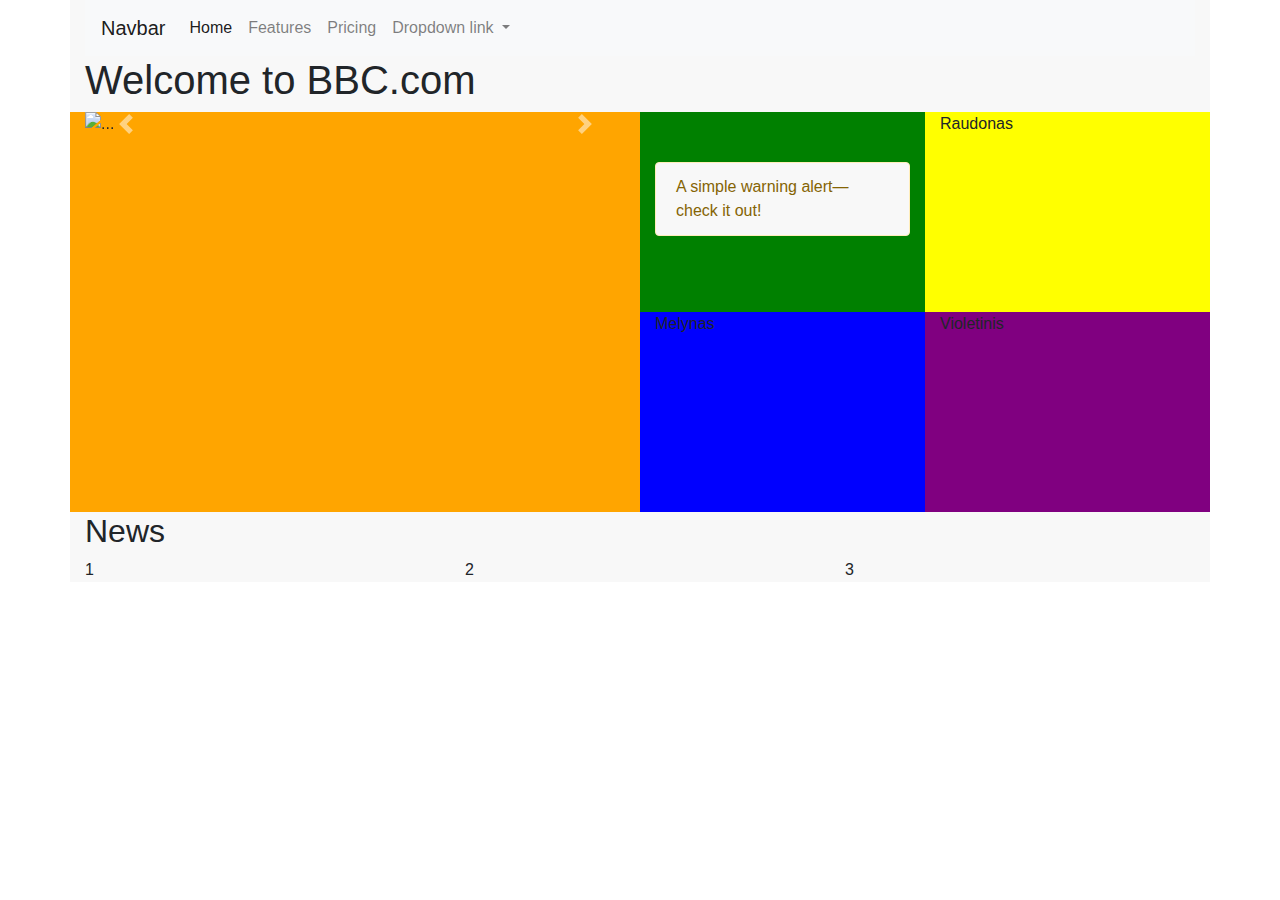
==== Project1/index.html @ 81eb5b26 "bootstrap" ====
<!doctype html>
<html lang="en">
  <head>
    <!-- Required meta tags -->
    <meta charset="utf-8">
    <meta name="viewport" content="width=device-width, initial-scale=1, shrink-to-fit=no">

    <!-- Bootstrap CSS -->
    <link rel="stylesheet" href="css/bootstrap.min.css" >
    <!-- Custom css -->
    <link rel="stylesheet" type="text/css" href="css/style.css">

    <title>Hello, world!</title>
  </head>
  <body>
    <div class="container">
      <nav class="navbar navbar-expand-lg navbar-light bg-light">
  <a class="navbar-brand" href="#">Navbar</a>
  <button class="navbar-toggler" type="button" data-toggle="collapse" data-target="#navbarNavDropdown" aria-controls="navbarNavDropdown" aria-expanded="false" aria-label="Toggle navigation">
    <span class="navbar-toggler-icon"></span>
  </button>
  <div class="collapse navbar-collapse" id="navbarNavDropdown">
    <ul class="navbar-nav">
      <li class="nav-item active">
        <a class="nav-link" href="#">Home <span class="sr-only">(current)</span></a>
      </li>
      <li class="nav-item">
        <a class="nav-link" href="#">Features</a>
      </li>
      <li class="nav-item">
        <a class="nav-link" href="#">Pricing</a>
      </li>
      <li class="nav-item dropdown">
        <a class="nav-link dropdown-toggle" href="#" id="navbarDropdownMenuLink" role="button" data-toggle="dropdown" aria-haspopup="true" aria-expanded="false">
          Dropdown link
        </a>
        <div class="dropdown-menu" aria-labelledby="navbarDropdownMenuLink">
          <a class="dropdown-item" href="#">Action</a>
          <a class="dropdown-item" href="#">Another action</a>
          <a class="dropdown-item" href="#">Something else here</a>
        </div>
      </li>
    </ul>
  </div>
</nav>
      <h1>Welcome to BBC.com</h1>
      <div class="row">
        <div class="col-sm-6 align-items-center didelis">
          <div id="carouselExampleControls" class="carousel slide" data-ride="carousel">
          <div class="carousel-inner">
          <div class="carousel-item active">
          <img src="..." class="d-block w-100" alt="...">
          </div>
          <div class="carousel-item">
          <img src="..." class="d-block w-100" alt="...">
          </div>
          <div class="carousel-item">
          <img src="..." class="d-block w-100" alt="...">
          </div>
          </div>
          <a class="carousel-control-prev" href="#carouselExampleControls" role="button" data-slide="prev">
          <span class="carousel-control-prev-icon" aria-hidden="true"></span>
          <span class="sr-only">Previous</span>
          </a>
          <a class="carousel-control-next" href="#carouselExampleControls" role="button" data-slide="next">
          <span class="carousel-control-next-icon" aria-hidden="true"></span>
          <span class="sr-only">Next</span>
          </a>
          </div>
        </div>
        <div class="col-sm-6">
          <div class="row">
          <div class="col-sm m1"><div class="alert alert-warning" role="alert">
  A simple warning alert—check it out!
</div></div>
          <div class="col-sm m2">Raudonas</div>
          </div>
          <div class="row">
          <div class="col-sm m3">Melynas</div>
          <div class="col-sm m4">Violetinis</div>
        </div>
        </div>
      </div>
      <h2>News</h2>
      <div class="row">
        <div class="col-sm">1</div>
        <div class="col-sm">2</div>
        <div class="col-sm">3</div>
      </div>
    </div>
    <!-- Optional JavaScript -->
    <!-- jQuery first, then Popper.js, then Bootstrap JS -->
    <script src="https://code.jquery.com/jquery-3.3.1.slim.min.js" integrity="sha384-q8i/X+965DzO0rT7abK41JStQIAqVgRVzpbzo5smXKp4YfRvH+8abtTE1Pi6jizo" crossorigin="anonymous"></script>
    <script src="https://cdnjs.cloudflare.com/ajax/libs/popper.js/1.14.7/umd/popper.min.js" integrity="sha384-UO2eT0CpHqdSJQ6hJty5KVphtPhzWj9WO1clHTMGa3JDZwrnQq4sF86dIHNDz0W1" crossorigin="anonymous"></script>
    <script src="https://stackpath.bootstrapcdn.com/bootstrap/4.3.1/js/bootstrap.min.js" integrity="sha384-JjSmVgyd0p3pXB1rRibZUAYoIIy6OrQ6VrjIEaFf/nJGzIxFDsf4x0xIM+B07jRM" crossorigin="anonymous"></script>
  </body>
</html>
---- Project1/css/style.css ----
/*Base*/
.container-fluid{
	background-color: tomato;
}
.container{
	background-color: #f8f8f8;
}
.didelis{
	background: orange;
	height: 400px;
}
.m1{
	background: green;
	min-height: 200px;
}
.m2{
	background: yellow;
	min-height: 200px;
}
.m3{
	background: blue;
	min-height: 200px;
}
.m4{
	background: purple;
	min-height: 200px;
}
.alert-warning{
	background: #f8f8f8;
	margin-top: 50px;
}
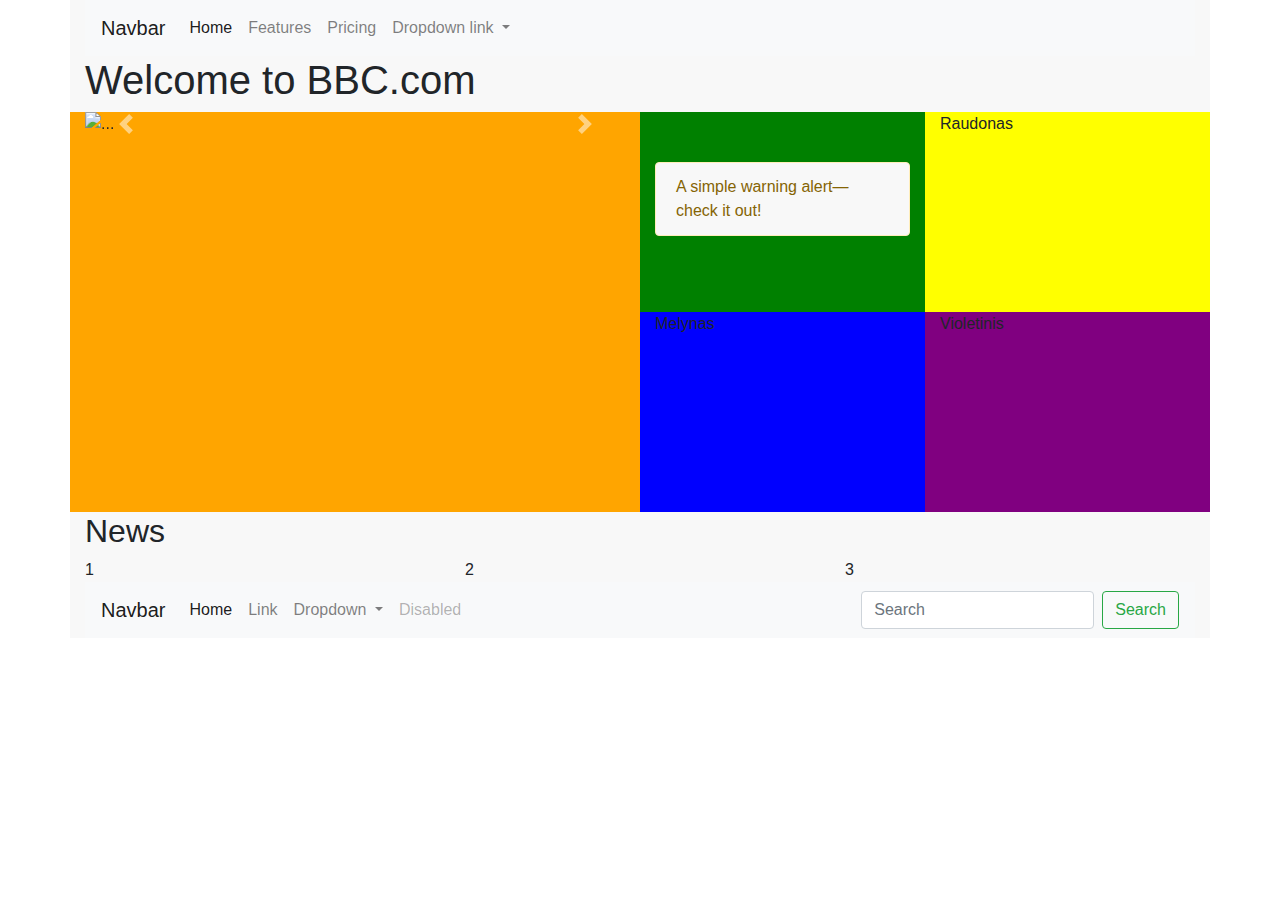
==== commit 8ece6859: "updateboot" ====
--- a/Project1/index.html
+++ b/Project1/index.html
@@ -87,6 +87,41 @@
         <div class="col-sm">2</div>
         <div class="col-sm">3</div>
       </div>
+      <nav class="navbar navbar-expand-lg navbar-light bg-light">
+  <a class="navbar-brand" href="#">Navbar</a>
+  <button class="navbar-toggler" type="button" data-toggle="collapse" data-target="#navbarSupportedContent" aria-controls="navbarSupportedContent" aria-expanded="false" aria-label="Toggle navigation">
+    <span class="navbar-toggler-icon"></span>
+  </button>
+
+  <div class="collapse navbar-collapse" id="navbarSupportedContent">
+    <ul class="navbar-nav mr-auto">
+      <li class="nav-item active">
+        <a class="nav-link" href="#">Home <span class="sr-only">(current)</span></a>
+      </li>
+      <li class="nav-item">
+        <a class="nav-link" href="#">Link</a>
+      </li>
+      <li class="nav-item dropdown">
+        <a class="nav-link dropdown-toggle" href="#" id="navbarDropdown" role="button" data-toggle="dropdown" aria-haspopup="true" aria-expanded="false">
+          Dropdown
+        </a>
+        <div class="dropdown-menu" aria-labelledby="navbarDropdown">
+          <a class="dropdown-item" href="#">Action</a>
+          <a class="dropdown-item" href="#">Another action</a>
+          <div class="dropdown-divider"></div>
+          <a class="dropdown-item" href="#">Something else here</a>
+        </div>
+      </li>
+      <li class="nav-item">
+        <a class="nav-link disabled" href="#" tabindex="-1" aria-disabled="true">Disabled</a>
+      </li>
+    </ul>
+    <form class="form-inline my-2 my-lg-0">
+      <input class="form-control mr-sm-2" type="search" placeholder="Search" aria-label="Search">
+      <button class="btn btn-outline-success my-2 my-sm-0" type="submit">Search</button>
+    </form>
+  </div>
+</nav>
     </div>
     <!-- Optional JavaScript -->
     <!-- jQuery first, then Popper.js, then Bootstrap JS -->
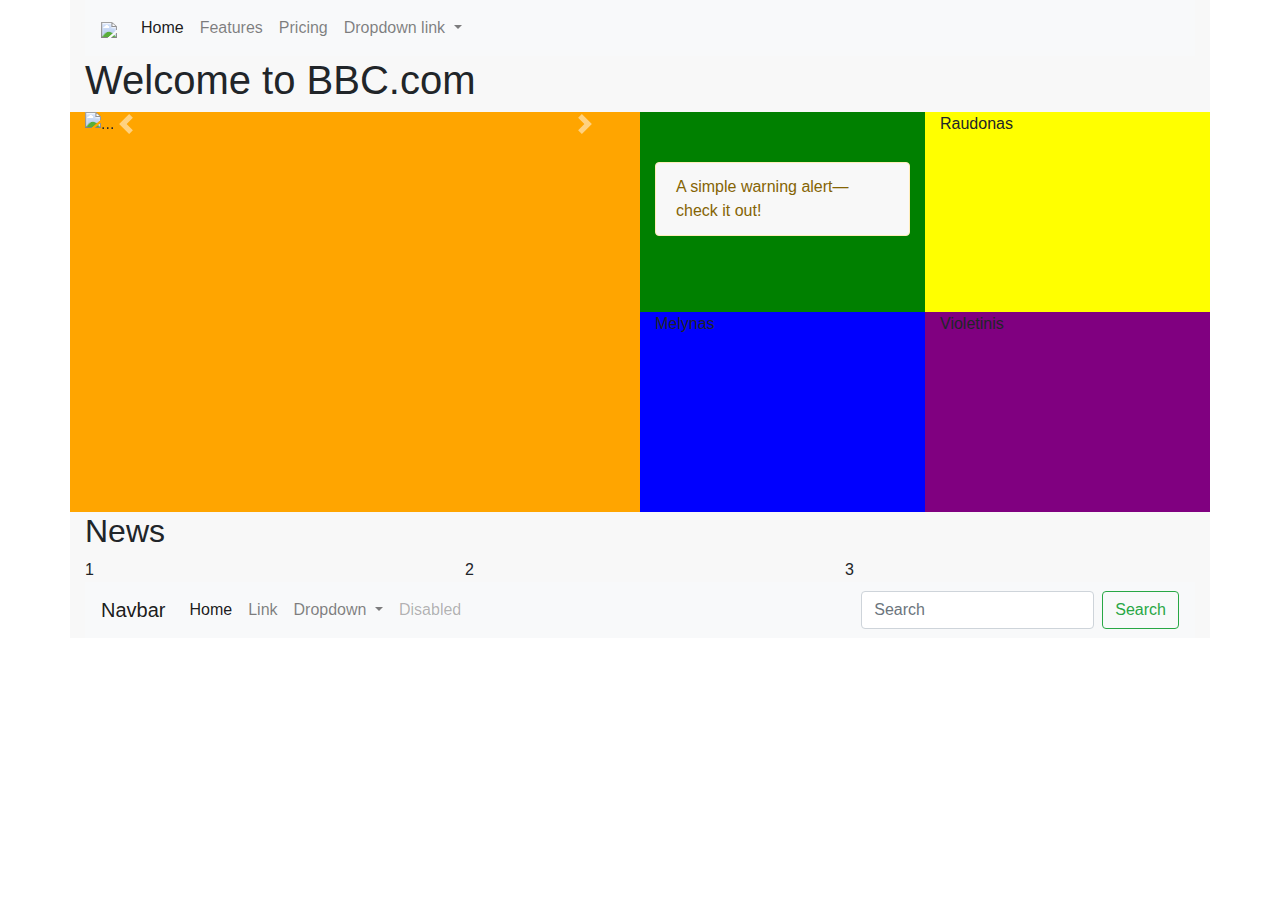
==== commit 40812767: "latest layout update" ====
--- a/Project1/index.html
+++ b/Project1/index.html
@@ -15,7 +15,7 @@
   <body>
     <div class="container">
       <nav class="navbar navbar-expand-lg navbar-light bg-light">
-  <a class="navbar-brand" href="#">Navbar</a>
+      <a class="navbar-brand" href="#"><img src="img/logo.jpg"></a>
   <button class="navbar-toggler" type="button" data-toggle="collapse" data-target="#navbarNavDropdown" aria-controls="navbarNavDropdown" aria-expanded="false" aria-label="Toggle navigation">
     <span class="navbar-toggler-icon"></span>
   </button>
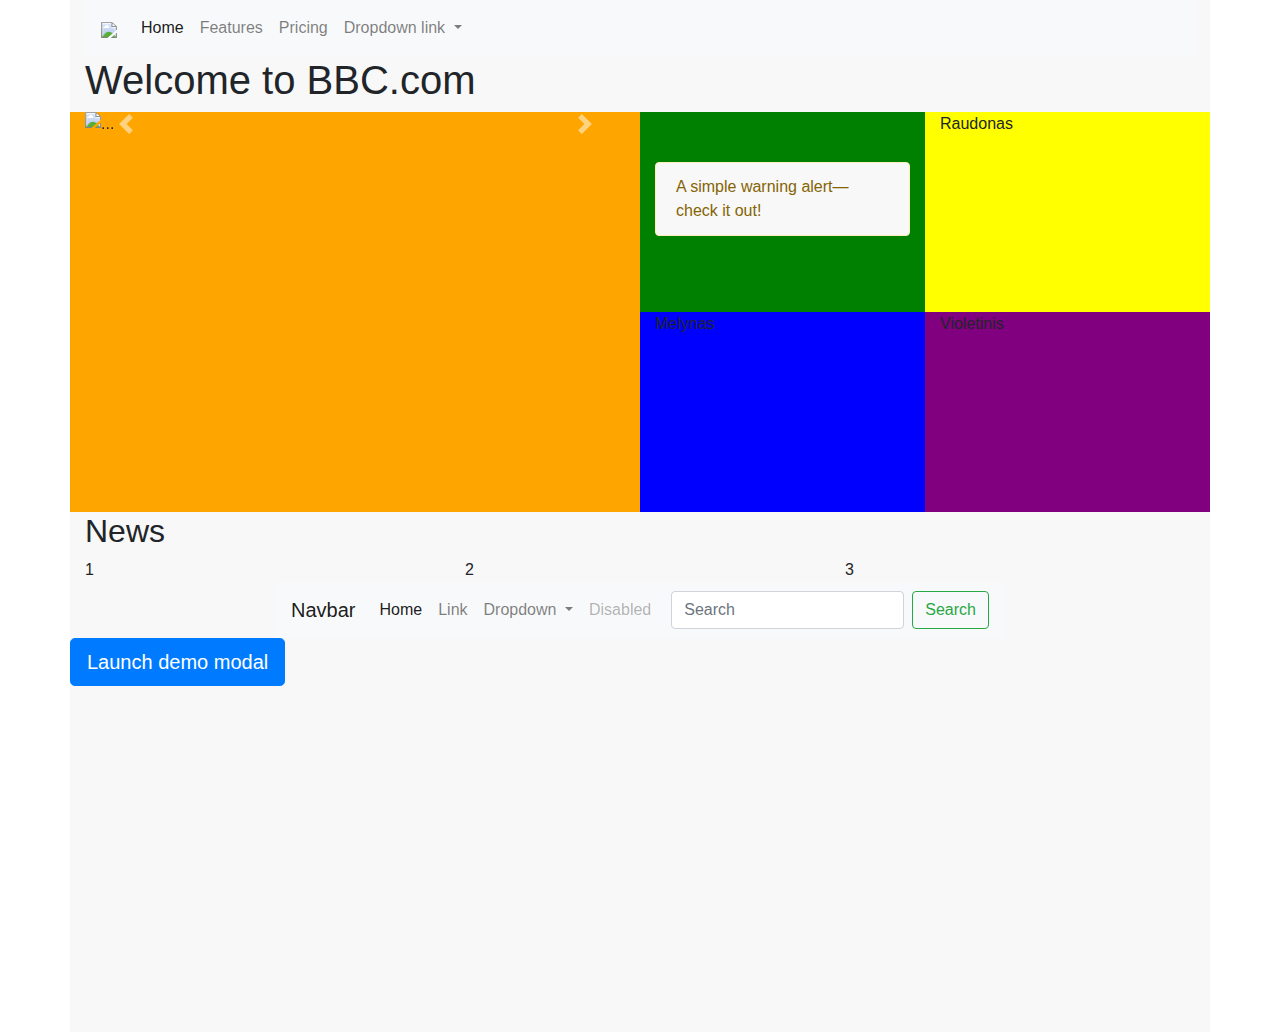
==== commit 889e635e: "95%" ====
--- a/Project1/index.html
+++ b/Project1/index.html
@@ -9,7 +9,8 @@
     <link rel="stylesheet" href="css/bootstrap.min.css" >
     <!-- Custom css -->
     <link rel="stylesheet" type="text/css" href="css/style.css">
-
+    <link rel="stylesheet" href="https://raw.githubusercontent.com/daneden/animate.css/master/animate.css">
+    <link rel="stylesheet" href="css/bootnavbar.css">
     <title>Hello, world!</title>
   </head>
   <body>
@@ -87,46 +88,120 @@
         <div class="col-sm">2</div>
         <div class="col-sm">3</div>
       </div>
-      <nav class="navbar navbar-expand-lg navbar-light bg-light">
-  <a class="navbar-brand" href="#">Navbar</a>
-  <button class="navbar-toggler" type="button" data-toggle="collapse" data-target="#navbarSupportedContent" aria-controls="navbarSupportedContent" aria-expanded="false" aria-label="Toggle navigation">
-    <span class="navbar-toggler-icon"></span>
+    </div>
+  <div class="container navas">
+    <div class="row">
+      <div class="col-sm-8 offset-sm-2">
+        <!-- Nav Baro Pradzia -->
+            <nav class="navbar navbar-expand-lg navbar-light bg-light" id="main_navbar">
+        <a class="navbar-brand" href="#">Navbar</a>
+        <button class="navbar-toggler" type="button" data-toggle="collapse" data-target="#navbarSupportedContent"
+            aria-controls="navbarSupportedContent" aria-expanded="false" aria-label="Toggle navigation">
+            <span class="navbar-toggler-icon"></span>
+        </button>
+
+        <div class="collapse navbar-collapse" id="navbarSupportedContent">
+            <ul class="navbar-nav mr-auto">
+                <li class="nav-item active">
+                    <a class="nav-link" href="#">Home <span class="sr-only">(current)</span></a>
+                </li>
+                <li class="nav-item">
+                    <a class="nav-link" href="#">Link</a>
+                </li>
+                <li class="nav-item dropdown">
+                    <a class="nav-link dropdown-toggle" href="#" id="navbarDropdown" role="button" data-toggle="dropdown"
+                        aria-haspopup="true" aria-expanded="false">
+                        Dropdown
+                    </a>
+                    <ul class="dropdown-menu" aria-labelledby="navbarDropdown">
+                        <li><a class="dropdown-item" href="#">Action</a></li>
+                        <li><a class="dropdown-item" href="#">Another action</a></li>
+                        <div class="dropdown-divider"></div>
+                        <li></li><a class="dropdown-item" href="#">Something else here</a></li>
+                        <li class="nav-item dropdown">
+                                <a class="dropdown-item dropdown-toggle" href="#" id="navbarDropdown1" role="button" data-toggle="dropdown"
+                                    aria-haspopup="true" aria-expanded="false">
+                                    Dropdown
+                                </a>
+                                <ul class="dropdown-menu" aria-labelledby="navbarDropdown1">
+                                    <li><a class="dropdown-item" href="#">Action</a></li>
+                                    <li><a class="dropdown-item" href="#">Another action</a></li>
+                                    <div class="dropdown-divider"></div>
+                                    <li></li><a class="dropdown-item" href="#">Something else here</a></li>              
+                                    <li class="nav-item dropdown">
+                                            <a class="dropdown-item dropdown-toggle" href="#" id="navbarDropdown2" role="button" data-toggle="dropdown"
+                                                aria-haspopup="true" aria-expanded="false">
+                                                Dropdown
+                                            </a>
+                                            <ul class="dropdown-menu" aria-labelledby="navbarDropdown2">
+                                                <li><a class="dropdown-item" href="#">Action</a></li>
+                                                <li><a class="dropdown-item" href="#">Another action</a></li>
+                                                <div class="dropdown-divider"></div>
+                                                <li></li><a class="dropdown-item" href="#">Something else here</a></li>                        
+                                            </ul>
+                                        </li>          
+                                </ul>
+                            </li>
+                    </ul>
+                </li>
+                <li class="nav-item">
+                    <a class="nav-link disabled" href="#">Disabled</a>
+                </li>
+            </ul>
+            <form class="form-inline my-2 my-lg-0">
+                <input class="form-control mr-sm-2" type="search" placeholder="Search" aria-label="Search">
+                <button class="btn btn-outline-success my-2 my-sm-0" type="submit">Search</button>
+            </form>
+        </div>
+    </nav>
+        <!-- Nav Baro Pabaiga-->
+      </div>
+      <!--modal-->
+      <!-- Button trigger modal -->
+  <button type="button" class="btn btn-primary btn-lg" data-toggle="modal" data-target="#myModal">
+    Launch demo modal
   </button>
 
-  <div class="collapse navbar-collapse" id="navbarSupportedContent">
-    <ul class="navbar-nav mr-auto">
-      <li class="nav-item active">
-        <a class="nav-link" href="#">Home <span class="sr-only">(current)</span></a>
-      </li>
-      <li class="nav-item">
-        <a class="nav-link" href="#">Link</a>
-      </li>
-      <li class="nav-item dropdown">
-        <a class="nav-link dropdown-toggle" href="#" id="navbarDropdown" role="button" data-toggle="dropdown" aria-haspopup="true" aria-expanded="false">
-          Dropdown
-        </a>
-        <div class="dropdown-menu" aria-labelledby="navbarDropdown">
-          <a class="dropdown-item" href="#">Action</a>
-          <a class="dropdown-item" href="#">Another action</a>
-          <div class="dropdown-divider"></div>
-          <a class="dropdown-item" href="#">Something else here</a>
-        </div>
-      </li>
-      <li class="nav-item">
-        <a class="nav-link disabled" href="#" tabindex="-1" aria-disabled="true">Disabled</a>
-      </li>
-    </ul>
-    <form class="form-inline my-2 my-lg-0">
-      <input class="form-control mr-sm-2" type="search" placeholder="Search" aria-label="Search">
-      <button class="btn btn-outline-success my-2 my-sm-0" type="submit">Search</button>
-    </form>
+  <!-- Modal -->
+  <div class="modal fade" id="myModal" tabindex="-1" role="dialog" aria-labelledby="myModalLabel">
+    <div class="modal-dialog" role="document">
+      <div class="modal-content">
+        <div class="modal-header">
+          <button type="button" class="close" data-dismiss="modal" aria-label="Close"><span aria-hidden="true">&times;</span></button>
+          <h4 class="modal-title" id="myModalLabel">Modal title</h4>
+        </div>
+        <div class="modal-body">
+          <form>
+            <div class="form-group">
+              <label for="recipient-name" class="control-label">Recipient:</label>
+              <input type="text" class="form-control" id="recipient-name">
+            </div>
+            <div class="form-group">
+              <label for="message-text" class="control-label">Message:</label>
+              <textarea class="form-control txarea" id="message-text"></textarea>
+            </div>
+          </form>
+        </div>
+        <div class="modal-footer">
+          <button type="button" class="btn btn-default" data-dismiss="modal">Close</button>
+          <button type="button" class="btn btn-primary">Save changes</button>
+        </div>
+      </div>
+    </div>
   </div>
-</nav>
-    </div>
-    <!-- Optional JavaScript -->
+      <!--modal-end-->
+    </div>  
+
+
     <!-- jQuery first, then Popper.js, then Bootstrap JS -->
     <script src="https://code.jquery.com/jquery-3.3.1.slim.min.js" integrity="sha384-q8i/X+965DzO0rT7abK41JStQIAqVgRVzpbzo5smXKp4YfRvH+8abtTE1Pi6jizo" crossorigin="anonymous"></script>
     <script src="https://cdnjs.cloudflare.com/ajax/libs/popper.js/1.14.7/umd/popper.min.js" integrity="sha384-UO2eT0CpHqdSJQ6hJty5KVphtPhzWj9WO1clHTMGa3JDZwrnQq4sF86dIHNDz0W1" crossorigin="anonymous"></script>
     <script src="https://stackpath.bootstrapcdn.com/bootstrap/4.3.1/js/bootstrap.min.js" integrity="sha384-JjSmVgyd0p3pXB1rRibZUAYoIIy6OrQ6VrjIEaFf/nJGzIxFDsf4x0xIM+B07jRM" crossorigin="anonymous"></script>
-  </body>
+    <!-- Dropdown menu script -->
+    <script src="js/bootnavbar.js" ></script>
+    <script>
+        $(function () {
+            $('#main_navbar').bootnavbar();
+        })
+    </script>
 </html>--- a/Project1/css/style.css
+++ b/Project1/css/style.css
@@ -28,4 +28,40 @@
 .alert-warning{
 	background: #f8f8f8;
 	margin-top: 50px;
+}
+.navas{
+	height: 450px;
+}
+/*Multi level Dropdown*/
+.navbar .dropdown-toggle, .navbar .dropdown-menu a {
+    cursor: pointer;
+}
+
+.navbar .dropdown-item.active, .navbar .dropdown-item:active {
+    color: inherit;
+    text-decoration: none;
+    background-color: inherit;
+}
+
+.navbar .dropdown-item:focus, .navbar .dropdown-item:hover {
+    color: #16181b;
+    text-decoration: none;
+    background-color: #f8f9fa;
+}
+
+@media (min-width: 767px) {
+    .navbar .dropdown-toggle:not(.nav-link)::after {
+        display: inline-block;
+        width: 0;
+        height: 0;
+        margin-left: .5em;
+        vertical-align: 0;
+        border-bottom: .3em solid transparent;
+        border-top: .3em solid transparent;
+        border-left: .3em solid;
+    }
+}
+.txarea{
+    resize: vertical;
+    width: 100%
 }--- a/Project1/css/bootnavbar.css
+++ b/Project1/css/bootnavbar.css
@@ -0,0 +1,31 @@
+.dropdown-menu {
+    margin-top: 0;
+}
+.dropdown-menu .dropdown-toggle::after {
+    vertical-align: middle;
+    border-left: 4px solid;
+    border-bottom: 4px solid transparent;
+    border-top: 4px solid transparent;
+}
+.dropdown-menu .dropdown .dropdown-menu {
+    left: 100%;
+    top: 0%;
+    margin:0 20px;
+    border-width: 0;
+}
+
+.dropdown-menu > li a:hover,
+.dropdown-menu > li.show {
+	background: #007bff;
+	color: white;
+}
+.dropdown-menu > li.show > a{
+	color: white;
+}
+
+@media (min-width: 768px) {
+    .dropdown-menu .dropdown .dropdown-menu {
+        margin:0;
+        border-width: 1px;
+    }
+}